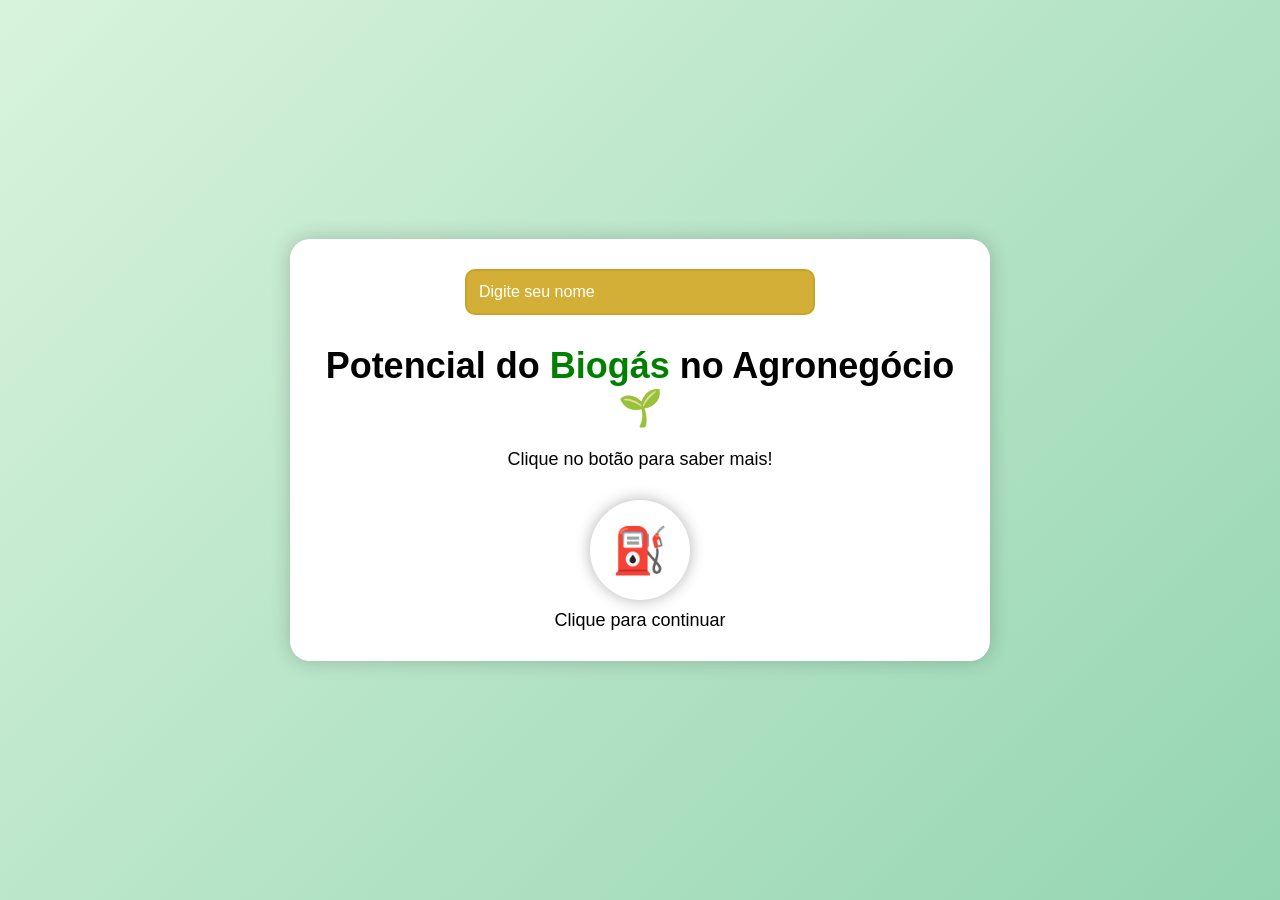
==== index.html @ c517690e "." ====
<!DOCTYPE html>
<html lang="pt-BR">
<head>
    <meta charset="UTF-8">
    <meta name="viewport" content="width=device-width, initial-scale=1.0">
    <title>Potencial do Biogás no Agronegócio</title>

    <style>
        * {
            margin: 0;
            padding: 0;
            box-sizing: border-box;
            font-family: Arial, sans-serif;
        }

        body {
            background: linear-gradient(135deg, #d8f3dc, #95d5b2);
            min-height: 100vh;
            display: flex;
            justify-content: center;
            align-items: center;
            padding: 20px;
        }

        .container {
            background: white;
            width: 90%;
            max-width: 700px;
            padding: 30px;
            border-radius: 20px;
            box-shadow: 0 0 20px rgba(0,0,0,0.2);
            text-align: center;
        }

        .topo {
            display: flex;
            justify-content: center;
            margin-bottom: 30px;
        }

        input {
            width: 100%;
            max-width: 350px;
            padding: 12px;
            border: 2px solid #c9a227;
            border-radius: 10px;
            background-color: #d4af37;
            color: white;
            font-size: 16px;
        }

        input::placeholder {
            color: white;
        }

        h1 {
            font-size: 36px;
            margin-bottom: 20px;
        }

        h1 span {
            color: green;
        }

        #mensagem {
            font-size: 18px;
            margin-bottom: 30px;
        }

        .botao-gas {
            width: 100px;
            height: 100px;
            border-radius: 50%;
            border: none;
            background: white;
            font-size: 45px;
            cursor: pointer;
            box-shadow: 0 0 15px rgba(0,0,0,0.3);
            transition: 0.3s;
        }

        .botao-gas:hover {
            transform: scale(1.1);
        }

        .texto-botao {
            margin-top: 10px;
            font-size: 18px;
        }

        @media (max-width: 600px) {
            h1 {
                font-size: 28px;
            }

            input {
                width: 100%;
            }
        }
    </style>
</head>

<body>

    <div class="container">

        <div class="topo">
            <input type="text" id="nome" placeholder="Digite seu nome">
        </div>

        <h1>
            Potencial do <span>Biogás</span> no Agronegócio 🌱
        </h1>

        <p id="mensagem">
            Clique no botão para saber mais!
        </p>

        <button class="botao-gas" onclick="entrar()">
            ⛽
        </button>

        <p class="texto-botao">
            Clique para continuar
        </p>

    </div>

    <script>
        function entrar() {
            let nome = document.getElementById("nome").value;

            if (nome === "") {
                document.getElementById("mensagem").innerHTML =
                "Digite seu nome para continuar.";
            } else {
                document.getElementById("mensagem").innerHTML =
                "Olá, " + nome + "! O biogás transforma resíduos em energia limpa para o agronegócio.";
            }
        }
    </script>

</body>
</html>
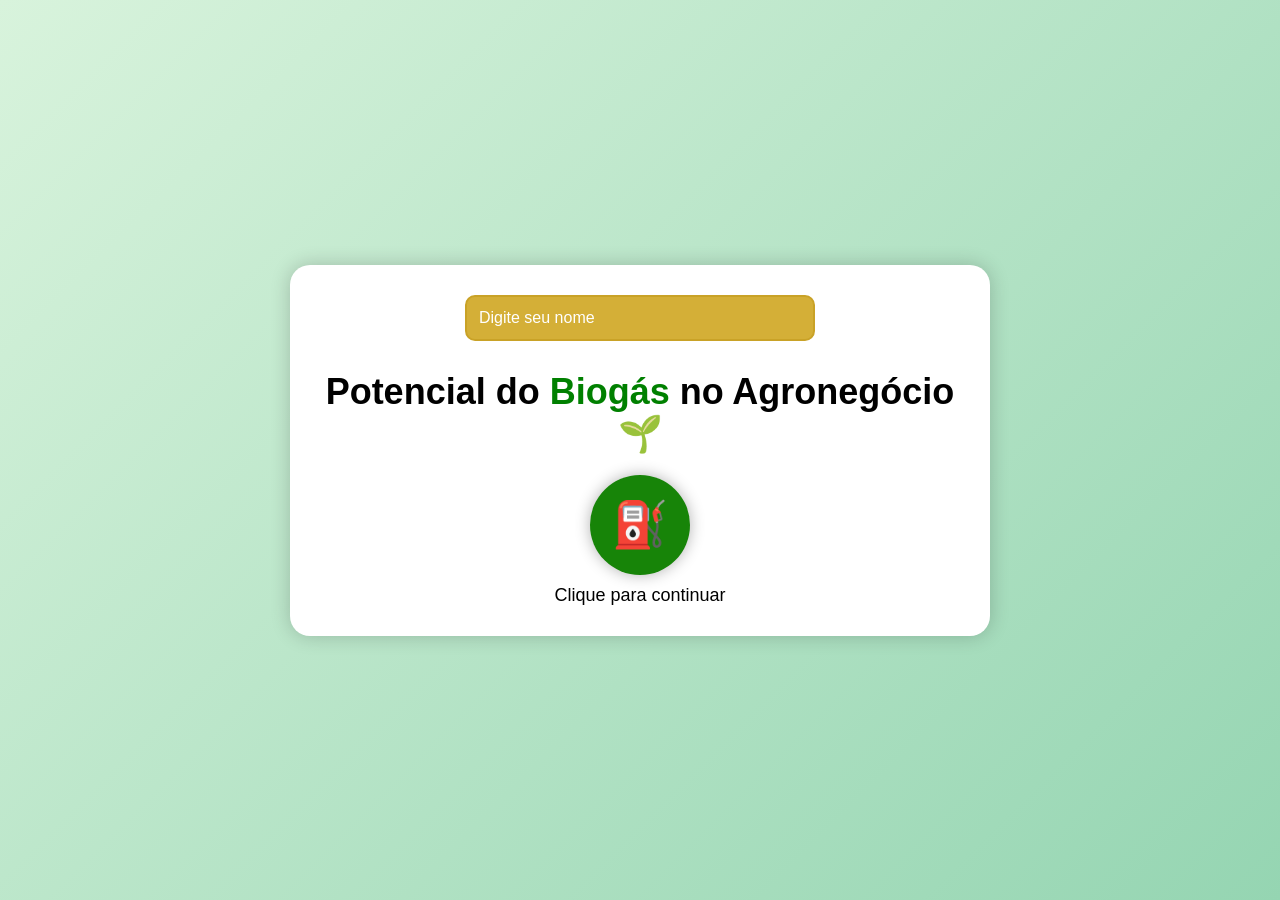
==== commit aa27e5a9: "K" ====
--- a/index.html
+++ b/index.html
@@ -72,7 +72,7 @@
             height: 100px;
             border-radius: 50%;
             border: none;
-            background: white;
+            background: rgb(23, 132, 8);
             font-size: 45px;
             cursor: pointer;
             box-shadow: 0 0 15px rgba(0,0,0,0.3);
@@ -112,9 +112,6 @@
             Potencial do <span>Biogás</span> no Agronegócio 🌱
         </h1>
 
-        <p id="mensagem">
-            Clique no botão para saber mais!
-        </p>
 
         <button class="botao-gas" onclick="entrar()">
             ⛽
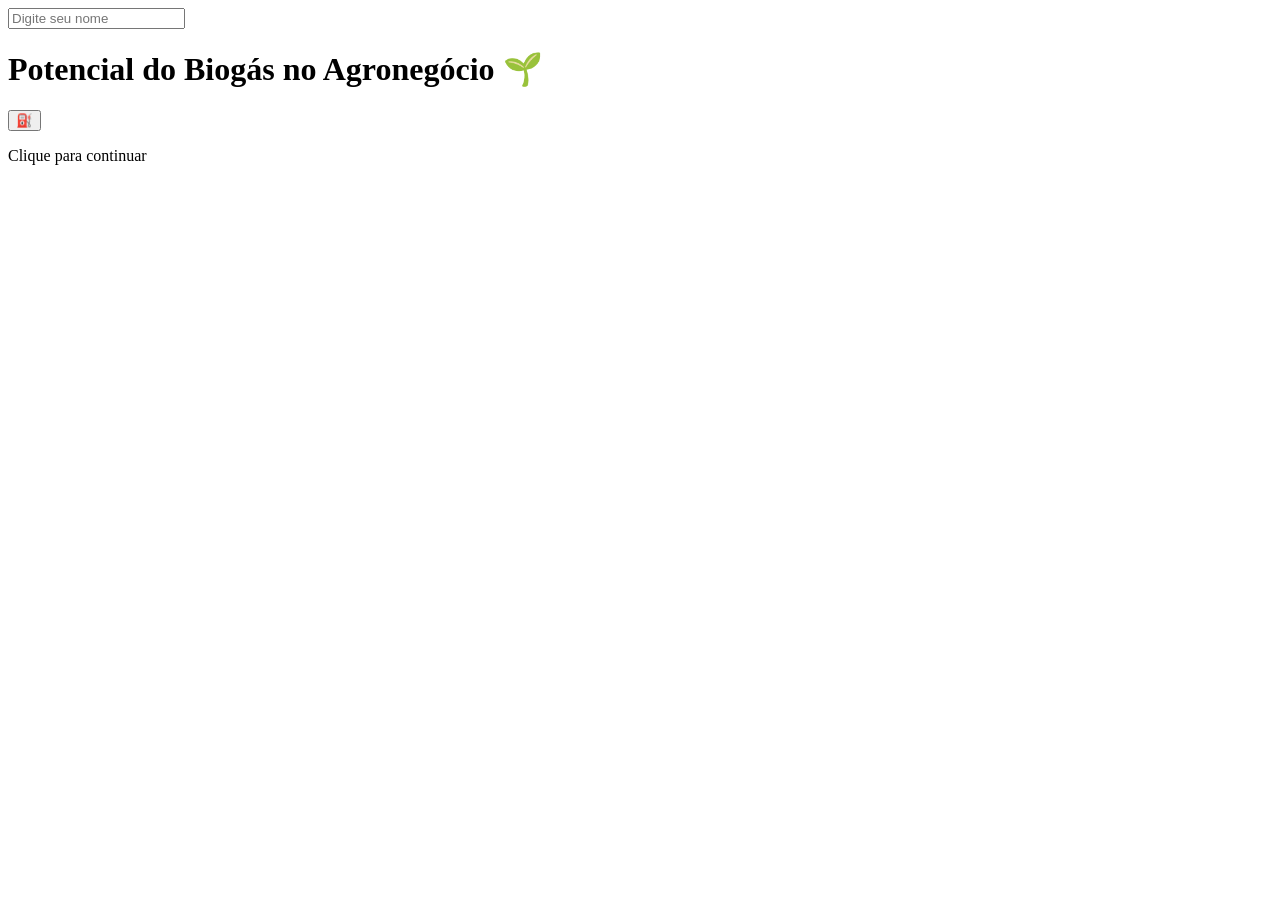
==== commit 75096b47: "K" ====
--- a/index.html
+++ b/index.html
@@ -5,99 +5,7 @@
     <meta name="viewport" content="width=device-width, initial-scale=1.0">
     <title>Potencial do Biogás no Agronegócio</title>
 
-    <style>
-        * {
-            margin: 0;
-            padding: 0;
-            box-sizing: border-box;
-            font-family: Arial, sans-serif;
-        }
-
-        body {
-            background: linear-gradient(135deg, #d8f3dc, #95d5b2);
-            min-height: 100vh;
-            display: flex;
-            justify-content: center;
-            align-items: center;
-            padding: 20px;
-        }
-
-        .container {
-            background: white;
-            width: 90%;
-            max-width: 700px;
-            padding: 30px;
-            border-radius: 20px;
-            box-shadow: 0 0 20px rgba(0,0,0,0.2);
-            text-align: center;
-        }
-
-        .topo {
-            display: flex;
-            justify-content: center;
-            margin-bottom: 30px;
-        }
-
-        input {
-            width: 100%;
-            max-width: 350px;
-            padding: 12px;
-            border: 2px solid #c9a227;
-            border-radius: 10px;
-            background-color: #d4af37;
-            color: white;
-            font-size: 16px;
-        }
-
-        input::placeholder {
-            color: white;
-        }
-
-        h1 {
-            font-size: 36px;
-            margin-bottom: 20px;
-        }
-
-        h1 span {
-            color: green;
-        }
-
-        #mensagem {
-            font-size: 18px;
-            margin-bottom: 30px;
-        }
-
-        .botao-gas {
-            width: 100px;
-            height: 100px;
-            border-radius: 50%;
-            border: none;
-            background: rgb(23, 132, 8);
-            font-size: 45px;
-            cursor: pointer;
-            box-shadow: 0 0 15px rgba(0,0,0,0.3);
-            transition: 0.3s;
-        }
-
-        .botao-gas:hover {
-            transform: scale(1.1);
-        }
-
-        .texto-botao {
-            margin-top: 10px;
-            font-size: 18px;
-        }
-
-        @media (max-width: 600px) {
-            h1 {
-                font-size: 28px;
-            }
-
-            input {
-                width: 100%;
-            }
-        }
-    </style>
+    
 </head>
 
 <body>
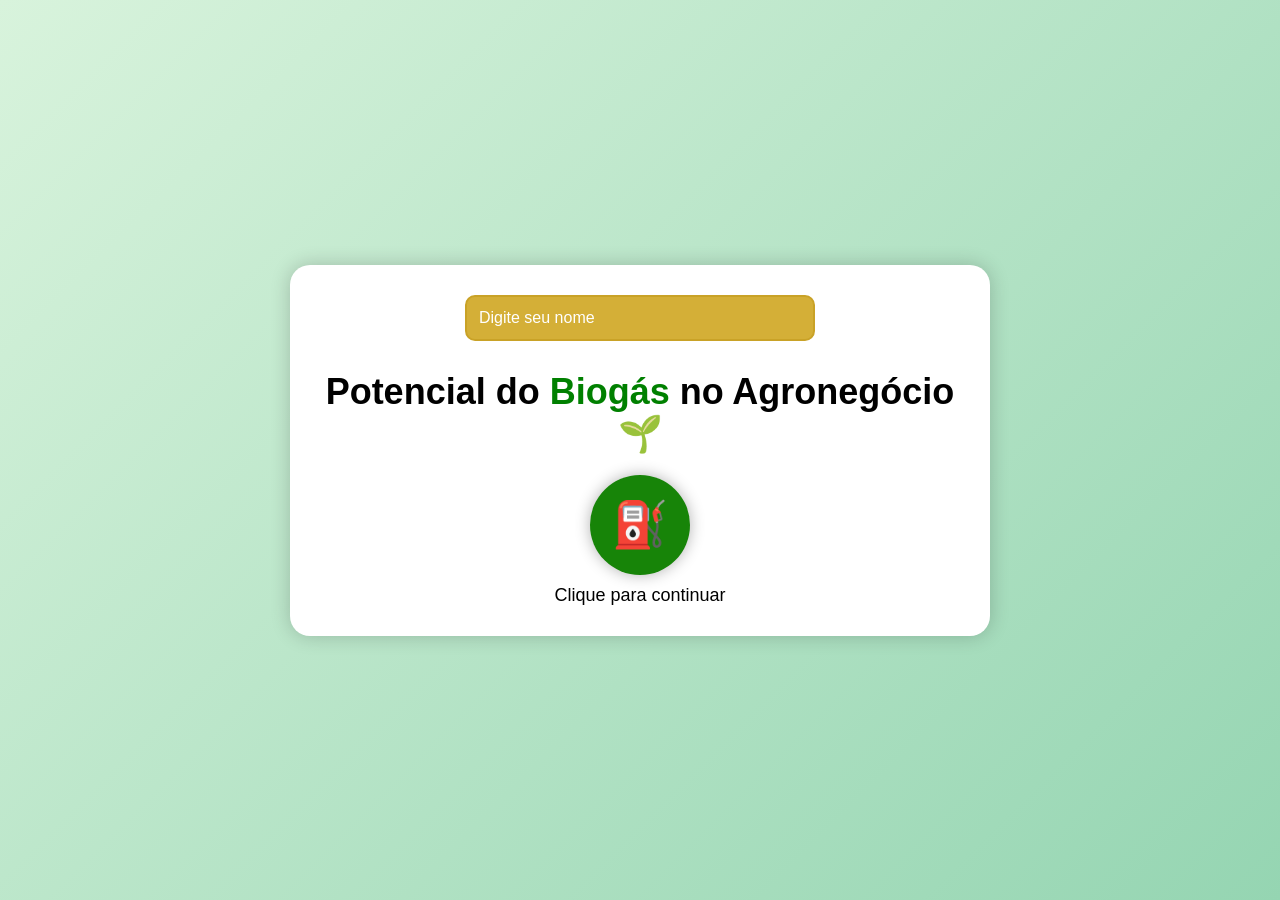
==== commit 7161ae31: "K" ====
--- a/index.html
+++ b/index.html
@@ -5,7 +5,99 @@
     <meta name="viewport" content="width=device-width, initial-scale=1.0">
     <title>Potencial do Biogás no Agronegócio</title>
 
-    
+    <style>
+        * {
+            margin: 0;
+            padding: 0;
+            box-sizing: border-box;
+            font-family: Arial, sans-serif;
+        }
+
+        body {
+            background: linear-gradient(135deg, #d8f3dc, #95d5b2);
+            min-height: 100vh;
+            display: flex;
+            justify-content: center;
+            align-items: center;
+            padding: 20px;
+        }
+
+        .container {
+            background: white;
+            width: 90%;
+            max-width: 700px;
+            padding: 30px;
+            border-radius: 20px;
+            box-shadow: 0 0 20px rgba(0,0,0,0.2);
+            text-align: center;
+        }
+
+        .topo {
+            display: flex;
+            justify-content: center;
+            margin-bottom: 30px;
+        }
+
+        input {
+            width: 100%;
+            max-width: 350px;
+            padding: 12px;
+            border: 2px solid #c9a227;
+            border-radius: 10px;
+            background-color: #d4af37;
+            color: white;
+            font-size: 16px;
+        }
+
+        input::placeholder {
+            color: white;
+        }
+
+        h1 {
+            font-size: 36px;
+            margin-bottom: 20px;
+        }
+
+        h1 span {
+            color: green;
+        }
+
+        #mensagem {
+            font-size: 18px;
+            margin-bottom: 30px;
+        }
+
+        .botao-gas {
+            width: 100px;
+            height: 100px;
+            border-radius: 50%;
+            border: none;
+            background: rgb(23, 132, 8);
+            font-size: 45px;
+            cursor: pointer;
+            box-shadow: 0 0 15px rgba(0,0,0,0.3);
+            transition: 0.3s;
+        }
+
+        .botao-gas:hover {
+            transform: scale(1.1);
+        }
+
+        .texto-botao {
+            margin-top: 10px;
+            font-size: 18px;
+        }
+
+        @media (max-width: 600px) {
+            h1 {
+                font-size: 28px;
+            }
+
+            input {
+                width: 100%;
+            }
+        }
+    </style>
 </head>
 
 <body>
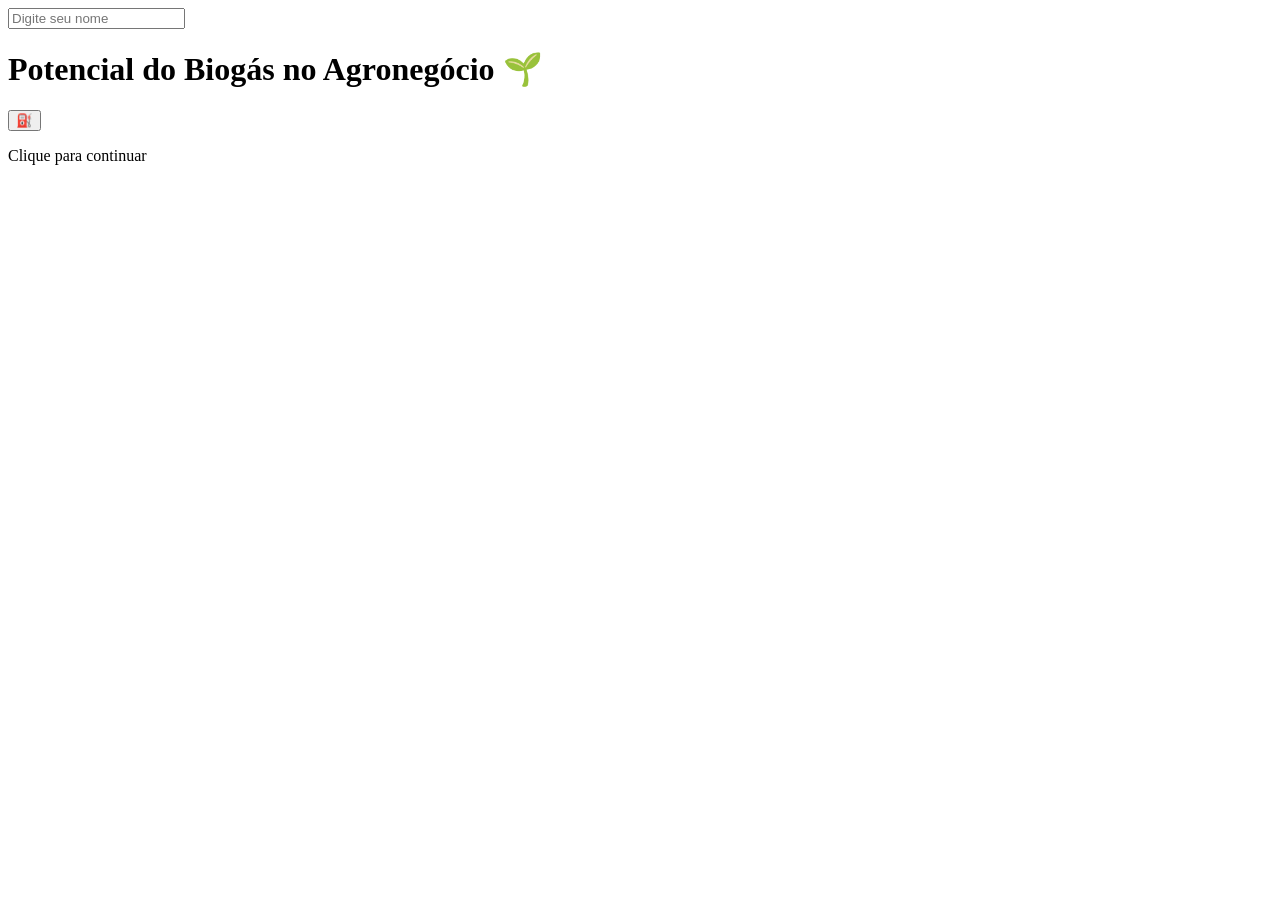
==== commit adba8134: "K" ====
--- a/index.html
+++ b/index.html
@@ -5,99 +5,7 @@
     <meta name="viewport" content="width=device-width, initial-scale=1.0">
     <title>Potencial do Biogás no Agronegócio</title>
 
-    <style>
-        * {
-            margin: 0;
-            padding: 0;
-            box-sizing: border-box;
-            font-family: Arial, sans-serif;
-        }
-
-        body {
-            background: linear-gradient(135deg, #d8f3dc, #95d5b2);
-            min-height: 100vh;
-            display: flex;
-            justify-content: center;
-            align-items: center;
-            padding: 20px;
-        }
-
-        .container {
-            background: white;
-            width: 90%;
-            max-width: 700px;
-            padding: 30px;
-            border-radius: 20px;
-            box-shadow: 0 0 20px rgba(0,0,0,0.2);
-            text-align: center;
-        }
-
-        .topo {
-            display: flex;
-            justify-content: center;
-            margin-bottom: 30px;
-        }
-
-        input {
-            width: 100%;
-            max-width: 350px;
-            padding: 12px;
-            border: 2px solid #c9a227;
-            border-radius: 10px;
-            background-color: #d4af37;
-            color: white;
-            font-size: 16px;
-        }
-
-        input::placeholder {
-            color: white;
-        }
-
-        h1 {
-            font-size: 36px;
-            margin-bottom: 20px;
-        }
-
-        h1 span {
-            color: green;
-        }
-
-        #mensagem {
-            font-size: 18px;
-            margin-bottom: 30px;
-        }
-
-        .botao-gas {
-            width: 100px;
-            height: 100px;
-            border-radius: 50%;
-            border: none;
-            background: rgb(23, 132, 8);
-            font-size: 45px;
-            cursor: pointer;
-            box-shadow: 0 0 15px rgba(0,0,0,0.3);
-            transition: 0.3s;
-        }
-
-        .botao-gas:hover {
-            transform: scale(1.1);
-        }
-
-        .texto-botao {
-            margin-top: 10px;
-            font-size: 18px;
-        }
-
-        @media (max-width: 600px) {
-            h1 {
-                font-size: 28px;
-            }
-
-            input {
-                width: 100%;
-            }
-        }
-    </style>
+    
 </head>
 
 <body>
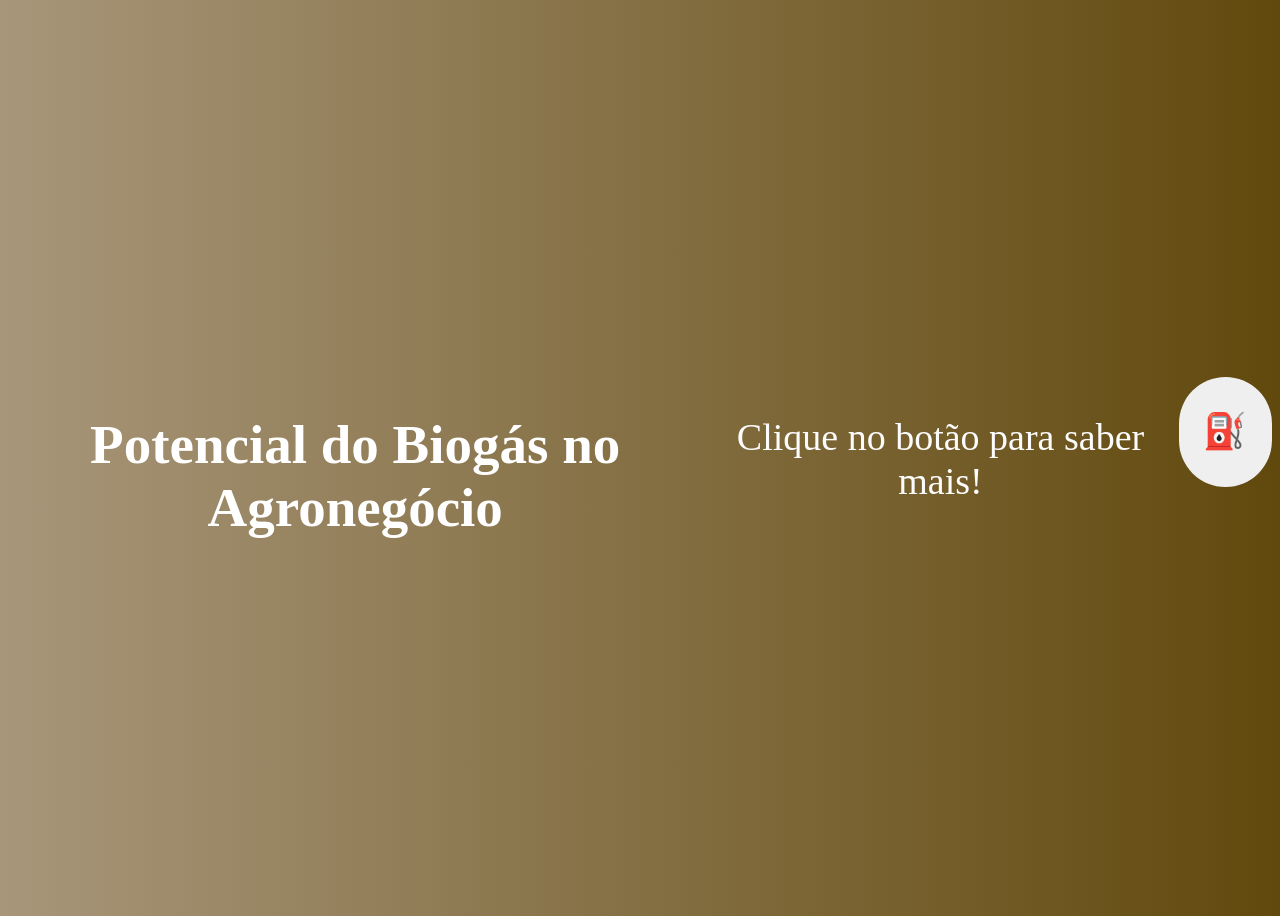
==== commit 243f0920: "K" ====
--- a/index.html
+++ b/index.html
@@ -5,45 +5,27 @@
     <meta name="viewport" content="width=device-width, initial-scale=1.0">
     <title>Potencial do Biogás no Agronegócio</title>
 
-    
+    <link rel="stylesheet" href="style.css">
 </head>
 
-<body>
+<body class="inicio">
 
-    <div class="container">
+    <div class="container"> <!-- div é a divisão-->
 
-        <div class="topo">
-            <input type="text" id="nome" placeholder="Digite seu nome">
-        </div>
+        <h1>Potencial do Biogás no Agronegócio</h1>
 
-        <h1>
-            Potencial do <span>Biogás</span> no Agronegócio 🌱
-        </h1>
+        <p>Clique no botão para saber mais!</p>
 
-
-        <button class="botao-gas" onclick="entrar()">
+        <button class="botao-gas" onclick="entrar()"> <!-- aqui está o botão para entrar para a 
+            próxima página-->
             ⛽
         </button>
 
-        <p class="texto-botao">
-            Clique para continuar
-        </p>
-
     </div>
 
-    <script>
-        function entrar() {
-            let nome = document.getElementById("nome").value;
-
-            if (nome === "") {
-                document.getElementById("mensagem").innerHTML =
-                "Digite seu nome para continuar.";
-            } else {
-                document.getElementById("mensagem").innerHTML =
-                "Olá, " + nome + "! O biogás transforma resíduos em energia limpa para o agronegócio.";
-            }
-        }
-    </script>
+    <script src="script.js"></script> <!-- aqui se interligaa com o java script-->
 
 </body>
 </html>
+
+
--- a/style.css
+++ b/style.css
@@ -0,0 +1,120 @@
+body {
+    background-color: 63, 38, 2, 0.961; /* cor de fundo*/
+    color: rgb(246, 246, 246); /* fundo das escritas*/
+}
+
+h1 {
+    text-align: center; /* para deixar no centro*/
+    font-size: 40px; /*tamanho da letra*/
+}
+.image{
+    text-align: center; /* para centralizar a imagem*/
+
+}
+.image img{
+    width: 530px; /*tamanho da imagem*/
+    height: auto; 
+    
+}
+
+fieldset{
+    margin-top: 30px;
+    padding: 15px;
+    font-size: 25px; /* o tamanho da letra*/
+    border: 4px solid rgb(234, 201, 10); /*cor da borda */
+    border-radius: 10px;
+}
+
+legend{
+    font-size: 30px;
+    font-weight: bold;
+}
+
+ul{
+    font-size: 32px;
+}
+
+.container{
+    display: flex;
+    justify-content: center;
+    gap: 30px; /* Espaço entre os quadros */
+    margin-top: 30px;
+}
+
+fieldset{
+    width: 400px; /*tamanho*/
+    padding: 20px;
+    border: 5px solid rgb(216, 226, 15); /* Borda grossa */
+    border-radius: 15px;/*raio da borda*/
+    font-size: 20px;/*tamanho da letra*/
+}
+
+legend{
+    font-size: 28px;
+    font-weight: bold; /* espessura da borda*/
+}
+
+ul{
+    padding-left: 20px; /* espaço interno*/
+}
+
+li{
+    margin-bottom: 10px; /*espaço externo*/
+}
+.inicio{
+    height: 100vh;
+    display: flex;
+    justify-content: center;
+    align-items: center;
+    background: linear-gradient(to right, #a8967a, #61490d);
+    font-family: Georgia, serif;
+}
+
+.container{
+    text-align: center;
+}
+
+.container h1{
+    color: white;
+    font-size: 55px;
+    margin-bottom: 30px;
+    font-weight: bold;
+}
+
+.container p{
+    color: rgb(253, 252, 252);
+    font-size: 38px;
+    margin-bottom: 50px;
+
+}
+
+.botao-gas{
+    width: 110px; /*largura*/
+    height: 110px; /*altura*/
+    border: none; /* tiro o contorno da borda*/
+    border-radius: 360px; /*arredonda os cantos*/
+    font-size: 35px;
+    cursor: pointer;/* muda o formato do mouse quando ele passa por cima de algo. ex: quando é para
+    clicar em um botão aparece uma mãozinha, afirmando que é para clicar*/
+    transition: 0.3s;
+    color: #61490d;
+}
+/*esse comando é para quando o mouse passar em cima o botão tem uma transição, ele tem um movimento*//
+
+.botao-gas:hover{
+    transform: scale(2.08);
+}
+
+}.video-logo{
+     display: flex;
+    align-items: center;
+    justify-content: center;
+    gap: 30px; /* distância entre o vídeo e a logo */
+}
+
+.video-logo img{
+    width: 350px;
+    height: auto;
+   
+
+}
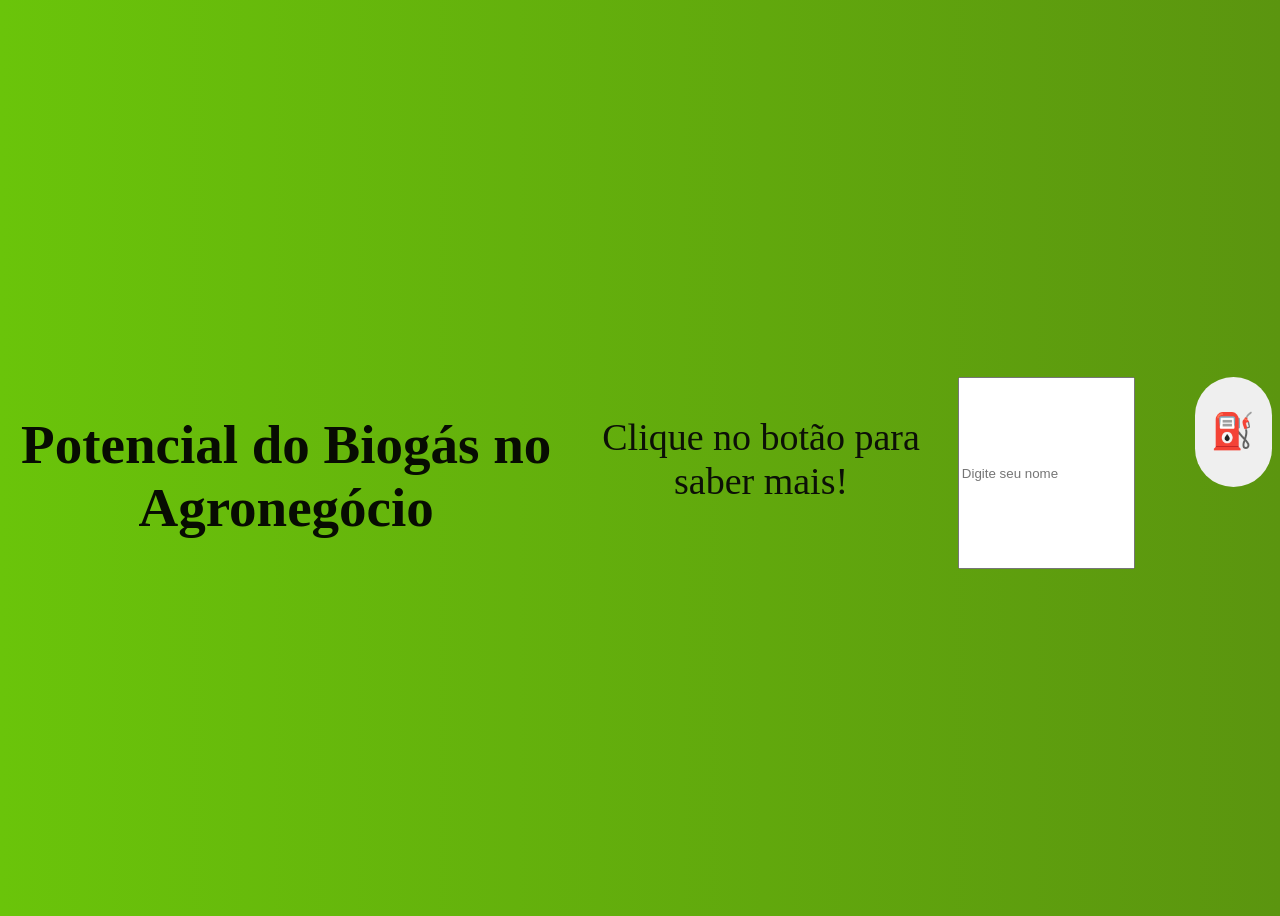
==== commit d9e1045d: "M" ====
--- a/index.html
+++ b/index.html
@@ -1,5 +1,6 @@
 <!DOCTYPE html>
 <html lang="pt-BR">
+
 <head>
     <meta charset="UTF-8">
     <meta name="viewport" content="width=device-width, initial-scale=1.0">
@@ -16,16 +17,25 @@
 
         <p>Clique no botão para saber mais!</p>
 
-        <button class="botao-gas" onclick="entrar()"> <!-- aqui está o botão para entrar para a 
-            próxima página-->
+        <!-- Caixa para escrever o nome -->
+        <input
+            type="text"
+            id="nome"
+            placeholder="Digite seu nome"
+            maxlength="30">
+
+        <br><br>
+
+        <button class="botao-gas" onclick="entrar()">
             ⛽
         </button>
 
     </div>
 
-    <script src="script.js"></script> <!-- aqui se interligaa com o java script-->
+    <script src="script.js"></script>
 
 </body>
+
 </html>
 
 
--- a/style.css
+++ b/style.css
@@ -1,6 +1,6 @@
 body {
-    background-color: 63, 38, 2, 0.961; /* cor de fundo*/
-    color: rgb(246, 246, 246); /* fundo das escritas*/
+    background-color: green; /* cor de fundo*/
+    color: rgb(254, 254, 254); /* fundo das escritas*/
 }
 
 h1 {
@@ -21,7 +21,7 @@
     margin-top: 30px;
     padding: 15px;
     font-size: 25px; /* o tamanho da letra*/
-    border: 4px solid rgb(234, 201, 10); /*cor da borda */
+    border: 4px solid rgb(254, 254, 254); /*cor da borda */
     border-radius: 10px;
 }
 
@@ -44,7 +44,7 @@
 fieldset{
     width: 400px; /*tamanho*/
     padding: 20px;
-    border: 5px solid rgb(216, 226, 15); /* Borda grossa */
+    border: 5px solid rgb(188, 197, 7); /* Borda grossa */
     border-radius: 15px;/*raio da borda*/
     font-size: 20px;/*tamanho da letra*/
 }
@@ -66,7 +66,7 @@
     display: flex;
     justify-content: center;
     align-items: center;
-    background: linear-gradient(to right, #a8967a, #61490d);
+    background: linear-gradient(to right, #6ac40a, #5b950f);
     font-family: Georgia, serif;
 }
 
@@ -75,14 +75,14 @@
 }
 
 .container h1{
-    color: white;
+    color: rgb(7, 12, 2);
     font-size: 55px;
     margin-bottom: 30px;
     font-weight: bold;
 }
 
 .container p{
-    color: rgb(253, 252, 252);
+    color: rgb(12, 16, 7);
     font-size: 38px;
     margin-bottom: 50px;
 
@@ -97,7 +97,7 @@
     cursor: pointer;/* muda o formato do mouse quando ele passa por cima de algo. ex: quando é para
     clicar em um botão aparece uma mãozinha, afirmando que é para clicar*/
     transition: 0.3s;
-    color: #61490d;
+    color: #618003;
 }
 /*esse comando é para quando o mouse passar em cima o botão tem uma transição, ele tem um movimento*//
 
